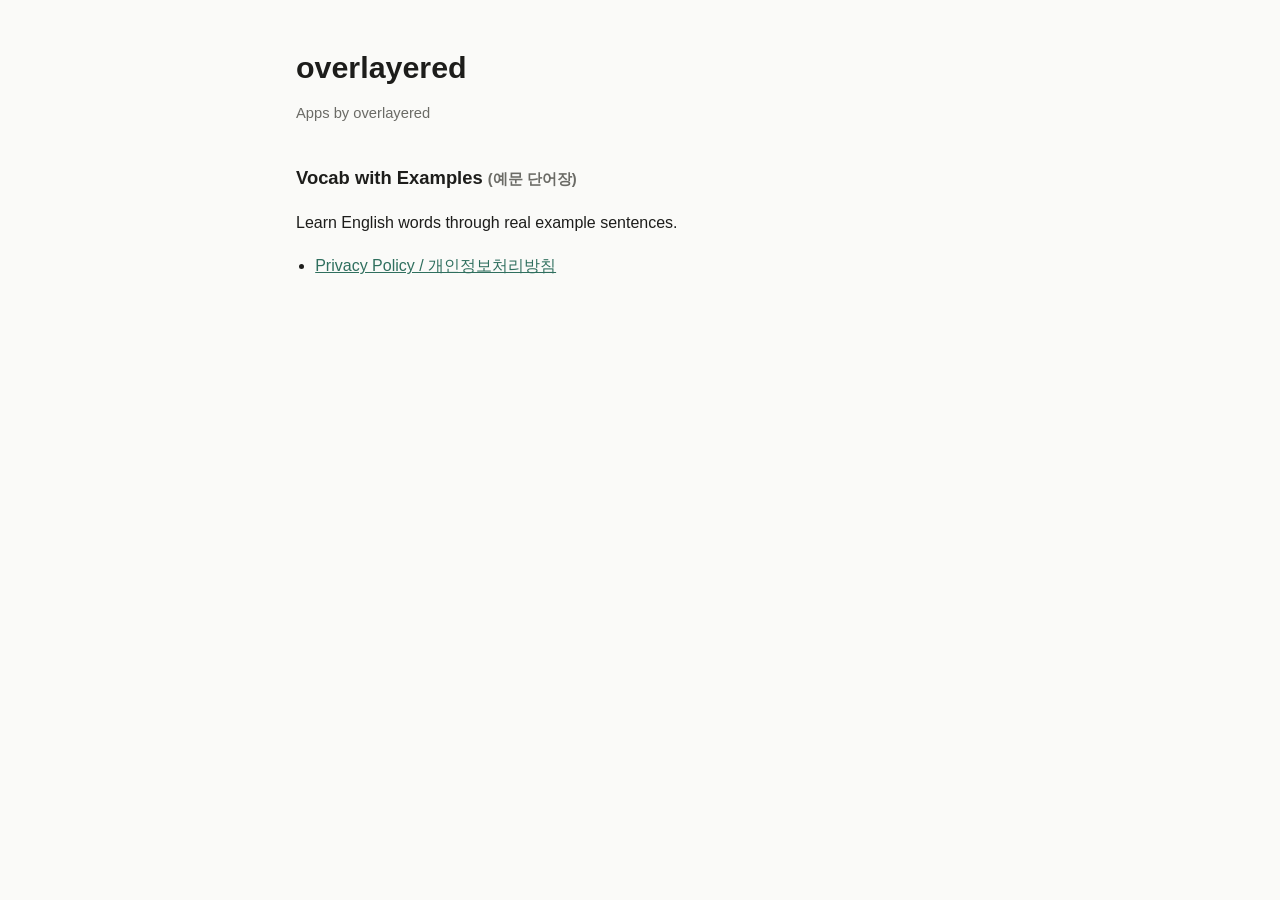
==== index.html @ 97c7cd1d "Vocab with Examples 개인정보처리방침 페이지 추가 Co-Authored-By: Claude Opus 5.5 <noreply@anthropic.com>" ====
<!doctype html>
<html lang="en">
<head>
<meta charset="utf-8">
<meta name="viewport" content="width=device-width,initial-scale=1">
<title>overlayered</title>
<link rel="stylesheet" href="/style.css">
</head>
<body>
<main>
<h1>overlayered</h1>
<p class="sub">Apps by overlayered</p>
<h2>Vocab with Examples <span class="sub">(예문 단어장)</span></h2>
<p>Learn English words through real example sentences.</p>
<ul>
<li><a href="/vocabexamples/privacy/">Privacy Policy / 개인정보처리방침</a></li>
</ul>
</main>
</body>
</html>
---- style.css ----
:root{--bg:#fafaf8;--fg:#1d1d1b;--sub:#6b6b66;--line:#e4e4df;--accent:#2f6f5e}
@media (prefers-color-scheme:dark){:root{--bg:#161615;--fg:#ececea;--sub:#a3a39d;--line:#2e2e2b;--accent:#7fc4ae}}
*{box-sizing:border-box}
body{margin:0;background:var(--bg);color:var(--fg);font:16px/1.7 -apple-system,BlinkMacSystemFont,"Segoe UI","Apple SD Gothic Neo","Noto Sans KR",sans-serif}
main{max-width:720px;margin:0 auto;padding:48px 16px 80px}
h1{font-size:1.9rem;line-height:1.25;margin:0 0 6px}
h2{font-size:1.15rem;margin:36px 0 8px}
p,li{color:var(--fg)}
.sub{color:var(--sub);font-size:.92rem}
a{color:var(--accent)}
hr{border:0;border-top:1px solid var(--line);margin:56px 0}
nav{font-size:.92rem;margin:0 0 28px}
ul{padding-left:1.2em}
table{border-collapse:collapse;width:100%;font-size:.92rem}
th,td{border-bottom:1px solid var(--line);padding:8px 6px;text-align:left;vertical-align:top}
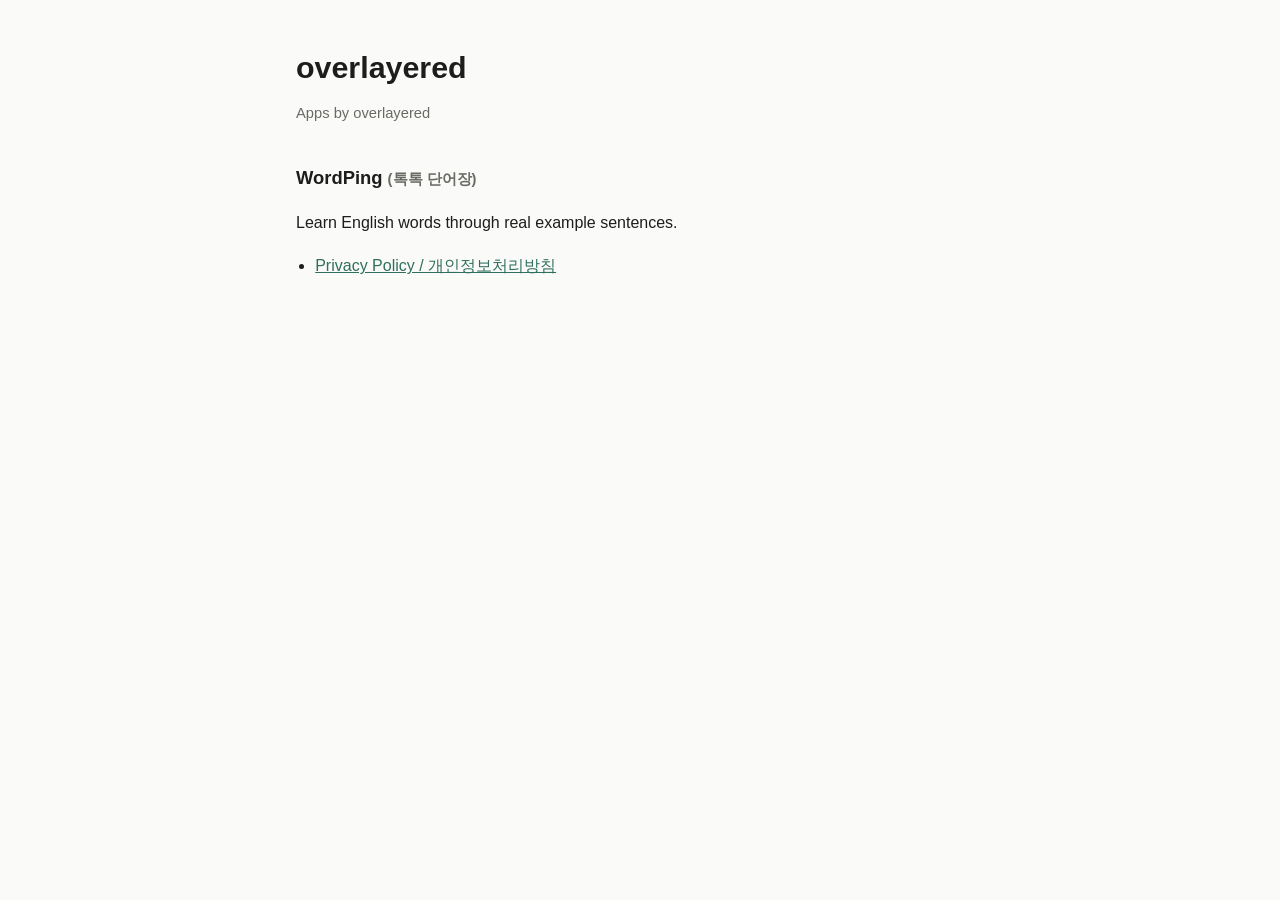
==== commit 99d02770: "앱 이름 변경: WordPing (톡톡 단어장) Co-Authored-By: Claude Opus 5.5 <noreply@anthropic.com>" ====
--- a/index.html
+++ b/index.html
@@ -10,7 +10,7 @@
 <main>
 <h1>overlayered</h1>
 <p class="sub">Apps by overlayered</p>
-<h2>Vocab with Examples <span class="sub">(예문 단어장)</span></h2>
+<h2>WordPing <span class="sub">(톡톡 단어장)</span></h2>
 <p>Learn English words through real example sentences.</p>
 <ul>
 <li><a href="/vocabexamples/privacy/">Privacy Policy / 개인정보처리방침</a></li>
